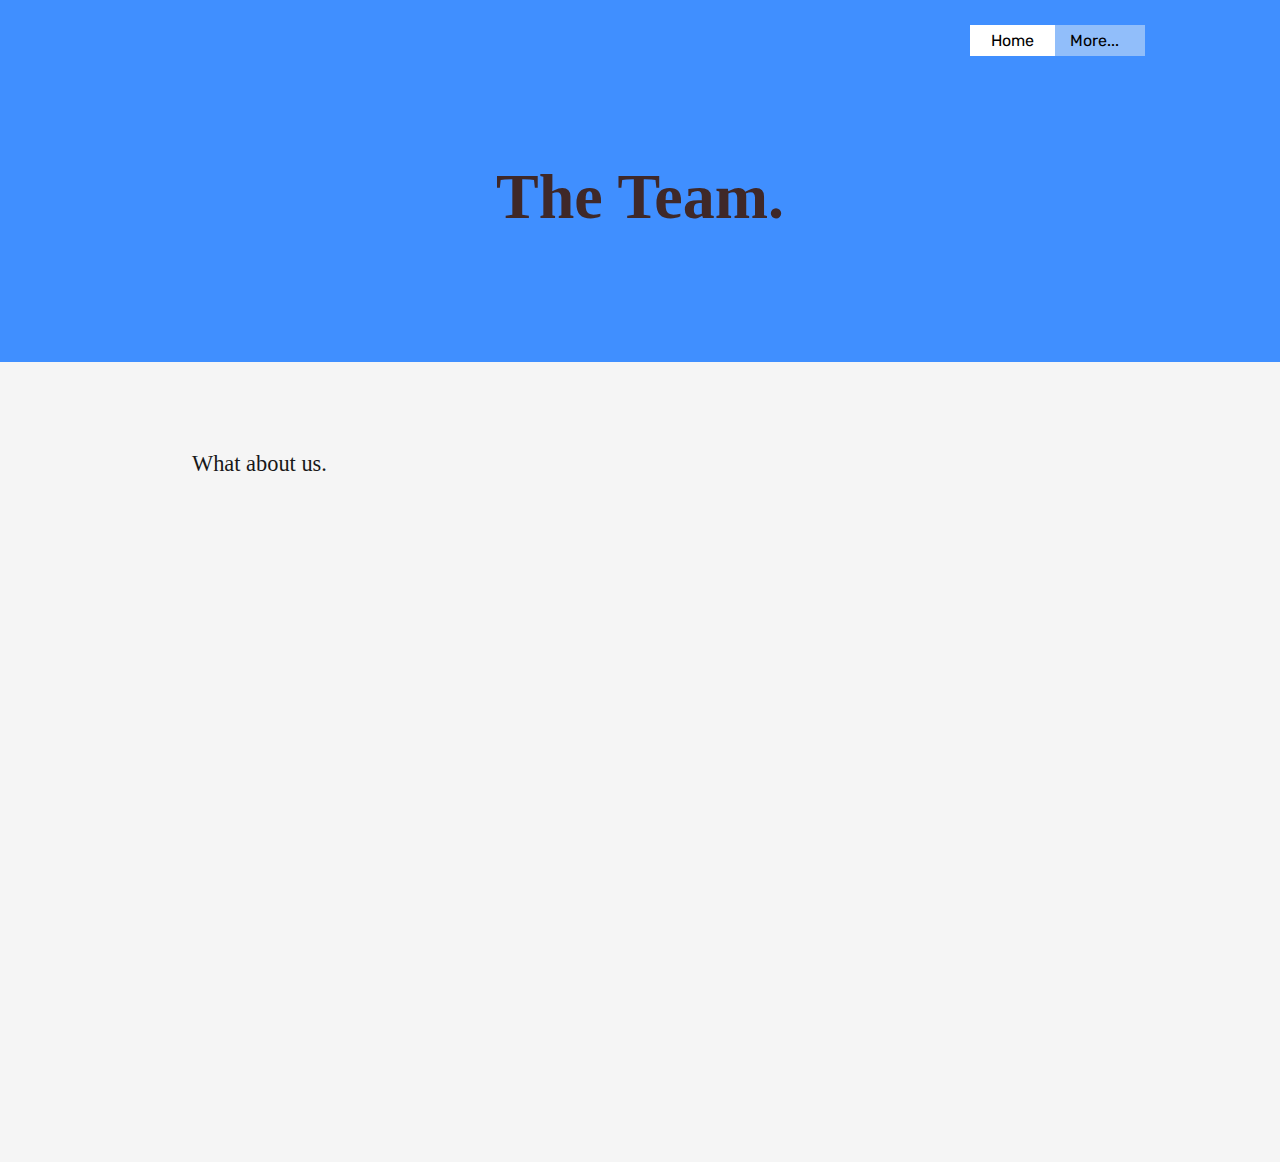
==== about.html @ 15e8714e "more CSS" ====
<!DOCTYPE html>
<html lang="en">

<head>
    <meta charset="UTF-8">
    <meta http-equiv="X-UA-Compatible" content="IE=edge">
    <meta name="viewport" content="width=device-width, initial-scale=1.0">

    <link rel="stylesheet" href="navBar.css">
    <link rel="stylesheet" href="aboutCSS.css">
    <title>Document</title>
</head>

<body class="aboutPage">
    <header class="mainPage">
        <div>
            <ul>
                <li class="active"><a href="index.html">Home</a></li>
                <!-- <li><a href="#atpS">Background</a></li> -->
                <!-- <li><a href="#atpSection">Background/Scope</a></li>
                <li><a href="#tlSection">Timeline</a></li>
                <li><a href="#solutionSection">Solution</a></li>
                <li> -->
                    <div class="dropdown">
                        <button class="dropbtn">More...</button>
                        <div class="dropdown-content">
                            <a href="about.html">About the Team</a>
                            <a href="highlights.html">Highlights</a>
                            <a href="implementation.html">Implementation</a>
                            <a href="lessonsLearned.html">Lessons Learned</a>
                        </div>
                    </div>
        </div>
        </li>
        </ul>
    </header>

    <div id="headerPortion">
        <div class='container'>
            <h1>The Team.</h1>
        </div>
    </div>
    <div id='nav-bg'></div>
    <section id='about'>
        <div class='container'>
            <p>What about us.</p>
        </div>
    </section>
    <script src=
    "https://ajax.googleapis.com/ajax/libs/jquery/3.3.1/jquery.min.js">
        </script>
          
        <!-- Script to change opacity when scrolling the web page -->
        <script>
             $(document).ready(function(){
                $(window).scroll(function(){
                    $('#headerPortion').css("opacity", 1- $(window).scrollTop() / 200)
                })
            })
        </script>
</body>

</html>
---- navBar.css ----
@import url('https://fonts.googleapis.com/css2?family=Libre+Baskerville&family=Rubik:wght@500&display=swap');
header ul{
    float: right;
    list-style-type: none;
    margin-top: 25px;
    margin-right: 15vh;
    background-color: rgba(212, 230, 245, 0.548);
  }
  
  header ul li{
    display: inline-block;
  }
  
 header ul li a{
    text-decoration: none;
    color: rgb(0, 0, 0);
    padding: 5px 20px;
    border: 1px solid transparent;
    transition: 0.6s ease;
    font-family: 'Libre Baskerville', serif;

    font-family: 'Rubik', sans-serif;
    
  }
  
 header ul li a:hover{
    background-color: #fff;
    color: #000;
  }
  
  header ul li.active a{
    background-color: #fff;
    color: #000;
  }

/* Hover Button */


.dropbtn {
    background-color: transparent;
    color: white;
    padding: 12px;
    font-size: 16px;
    border: none;
    cursor: pointer;
    text-decoration: none;
    color: rgb(0, 0, 0);
    padding: 5px 10px;
    border: 1px solid transparent;
    transition: 0.6s ease;
    font-family: 'Libre Baskerville', serif;

    font-family: 'Rubik', sans-serif;
  }
  
  .dropdown {
    position: relative;
    display: inline-block;
    padding-right: 15px;
  }
  
  .dropdown-content {
    display: none;
    position: absolute;
    padding-right: 1px;
    background-color: rgba(78, 78, 78, 0.548);
    min-width: 160px;
    box-shadow: 0px 8px 16px 0px rgba(0, 0, 0, 0.445);
    z-index: 1;
  }
  
  .dropdown-content a {
    color: white;
    padding: 12px 16px;
    text-decoration: none;
    display: block;
  }
  
  .dropdown-content a:hover {background-color: #f1f1f1;}
  .dropdown:hover .dropdown-content {display: block;}
  .dropdown:hover .dropbtn {background-color: #fff;
    color: #000;}
---- aboutCSS.css ----
@import url(https://fonts.googleapis.com/css?family=Montserrat:400,700);
@import url(http://weloveiconfonts.com/api/?family=fontawesome);

[class*="fontawesome-"]:before {
	font-family: "FontAwesome", sans-serif;
}

* {
	margin: 0;
	padding: 0;
	font-family: Century Gothic;
	cursor: default;
	box-sizing: border-box;
}

html {
	scroll-behavior: smooth;
}

/* Main Page & Header Tabs*/

header.mainPage {

	
	max-width: 1800px;
	margin: auto;
	background-size: cover;
  	background-position: center;
}


.aboutPage:before,
.aboutPage:after {
	box-sizing: border-box;
}

body {
	background: #222; 
	margin: 0;
	font-family: "Montserrat", sans-serif;
	font-size: 16px;
	color: rgb(63, 40, 40);
}

.container {
	max-width: 60em;
	min-width: 45em;
	margin: 0 auto;
	padding: 0 2em;
}

#headerPortion {
	position: relative;
	background-color: #408fff;
	padding: 10em 0 8em;
	z-index: -2;
}

#headerPortion h1 {
	font-size: 4em;
	text-align: center;
}

#about {
	background: #f5f5f5;
	height: 50em;
	padding: 5em 0;
}

#about p {
	line-height: 2em;
	font-size: 1.4em;
	margin: 0;
	color: rgb(24, 24, 24);
}
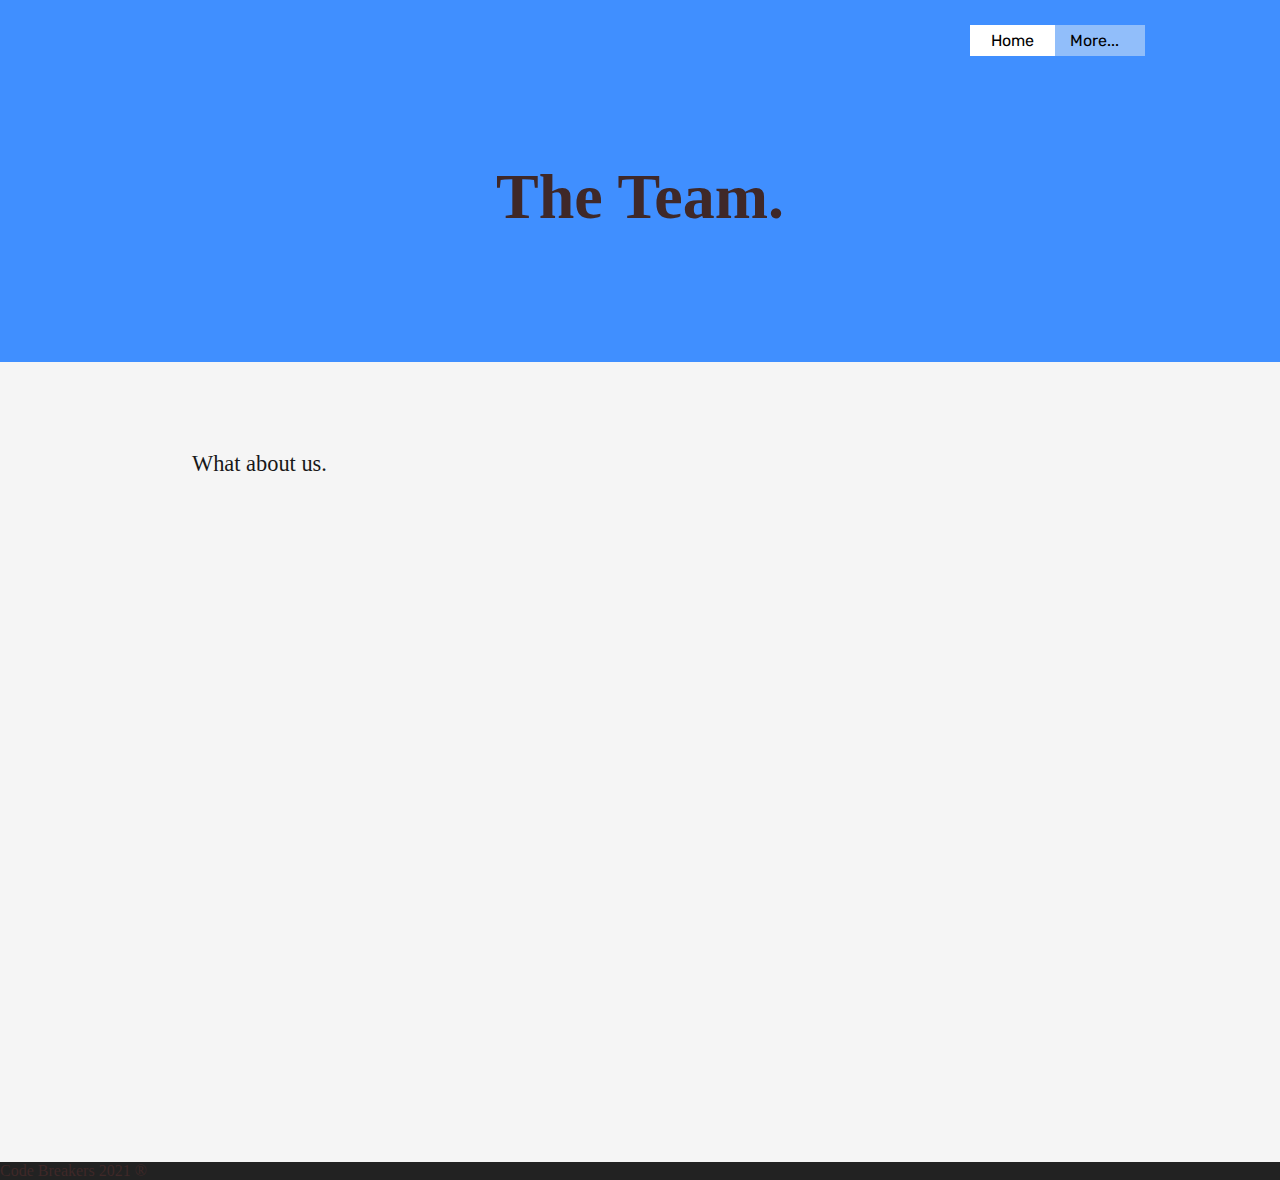
==== commit bf67e5a3: "added more html and css files" ====
--- a/about.html
+++ b/about.html
@@ -8,7 +8,7 @@
 
     <link rel="stylesheet" href="navBar.css">
     <link rel="stylesheet" href="aboutCSS.css">
-    <title>Document</title>
+    <title>The Team.</title>
 </head>
 
 <body class="aboutPage">
@@ -21,15 +21,15 @@
                 <li><a href="#tlSection">Timeline</a></li>
                 <li><a href="#solutionSection">Solution</a></li>
                 <li> -->
-                    <div class="dropdown">
-                        <button class="dropbtn">More...</button>
-                        <div class="dropdown-content">
-                            <a href="about.html">About the Team</a>
-                            <a href="highlights.html">Highlights</a>
-                            <a href="implementation.html">Implementation</a>
-                            <a href="lessonsLearned.html">Lessons Learned</a>
-                        </div>
+                <div class="dropdown">
+                    <button class="dropbtn">More...</button>
+                    <div class="dropdown-content">
+                        <a href="about.html">About Us</a>
+                        <a href="highlights.html">Highlights</a>
+                        <a href="implementation.html">Implementation</a>
+                        <a href="prototypes.html">Prototypes</a>
                     </div>
+                </div>
         </div>
         </li>
         </ul>
@@ -46,18 +46,24 @@
             <p>What about us.</p>
         </div>
     </section>
-    <script src=
-    "https://ajax.googleapis.com/ajax/libs/jquery/3.3.1/jquery.min.js">
-        </script>
-          
-        <!-- Script to change opacity when scrolling the web page -->
-        <script>
-             $(document).ready(function(){
-                $(window).scroll(function(){
-                    $('#headerPortion').css("opacity", 1- $(window).scrollTop() / 200)
-                })
+    <script src="https://ajax.googleapis.com/ajax/libs/jquery/3.3.1/jquery.min.js">
+    </script>
+
+    <!-- Script to change opacity when scrolling the web page -->
+    <script>
+        $(document).ready(function () {
+            $(window).scroll(function () {
+                $('#headerPortion').css("opacity", 1 - $(window).scrollTop() / 200)
             })
-        </script>
+        })
+    </script>
+
+    <!-- footer -->
+    <section class="footer">
+        <button onclick="topFunction()" id="button-top" style="display: inline-block;">Back to Top</button>
+        <script src="buttonTop.js" type="text/javascript"></script>
+        <p>Code Breakers 2021 ®</p>
+    </section>
 </body>
 
 </html>--- a/navBar.css
+++ b/navBar.css
@@ -1,83 +1,147 @@
 @import url('https://fonts.googleapis.com/css2?family=Libre+Baskerville&family=Rubik:wght@500&display=swap');
-header ul{
-    float: right;
-    list-style-type: none;
-    margin-top: 25px;
-    margin-right: 15vh;
-    background-color: rgba(212, 230, 245, 0.548);
-  }
-  
-  header ul li{
-    display: inline-block;
-  }
-  
- header ul li a{
-    text-decoration: none;
-    color: rgb(0, 0, 0);
-    padding: 5px 20px;
-    border: 1px solid transparent;
-    transition: 0.6s ease;
-    font-family: 'Libre Baskerville', serif;
 
-    font-family: 'Rubik', sans-serif;
-    
-  }
-  
- header ul li a:hover{
-    background-color: #fff;
-    color: #000;
-  }
-  
-  header ul li.active a{
-    background-color: #fff;
-    color: #000;
-  }
+header ul {
+  float: right;
+  list-style-type: none;
+  margin-top: 25px;
+  margin-right: 15vh;
+  background-color: rgba(212, 230, 245, 0.548);
+}
+
+header ul li {
+  display: inline-block;
+}
+
+header ul li a {
+  text-decoration: none;
+  color: rgb(0, 0, 0);
+  padding: 5px 20px;
+  border: 1px solid transparent;
+  transition: 0.6s ease;
+  font-family: 'Libre Baskerville', serif;
+
+  font-family: 'Rubik', sans-serif;
+
+}
+
+header ul li a:hover {
+  background-color: #fff;
+  color: #000;
+}
+
+header ul li.active a {
+  background-color: #fff;
+  color: #000;
+}
 
 /* Hover Button */
 
 
 .dropbtn {
-    background-color: transparent;
-    color: white;
-    padding: 12px;
-    font-size: 16px;
-    border: none;
-    cursor: pointer;
-    text-decoration: none;
-    color: rgb(0, 0, 0);
-    padding: 5px 10px;
-    border: 1px solid transparent;
-    transition: 0.6s ease;
-    font-family: 'Libre Baskerville', serif;
+  background-color: transparent;
+  color: white;
+  padding: 12px;
+  font-size: 16px;
+  border: none;
+  cursor: pointer;
+  text-decoration: none;
+  color: rgb(0, 0, 0);
+  padding: 5px 10px;
+  border: 1px solid transparent;
+  transition: 0.6s ease;
+  font-family: 'Libre Baskerville', serif;
 
-    font-family: 'Rubik', sans-serif;
+  font-family: 'Rubik', sans-serif;
+}
+
+.dropdown {
+  position: relative;
+  display: inline-block;
+  padding-right: 15px;
+}
+
+.dropdown-content {
+  display: none;
+  position: absolute;
+  padding-right: 1px;
+  background-color: rgba(78, 78, 78, 0.548);
+  min-width: 160px;
+  box-shadow: 0px 8px 16px 0px rgba(0, 0, 0, 0.445);
+  z-index: 1;
+}
+
+.dropdown-content a {
+  color: white;
+  padding: 12px 16px;
+  text-decoration: none;
+  display: block;
+}
+
+.dropdown-content a:hover {
+  background-color: #f1f1f1;
+}
+
+.dropdown:hover .dropdown-content {
+  display: block;
+}
+
+.dropdown:hover .dropbtn {
+  background-color: #fff;
+  color: #000;
+}
+
+
+/* Button to top */
+#button-top {
+  display: none;
+  /* Hidden by default */
+  position: fixed;
+  /* Fixed/sticky position */
+  bottom: 20px;
+  /* Place the button at the bottom of the page */
+  right: 30%;
+  /* Place the button 30px from the right */
+  z-index: 99;
+  /* Make sure it does not overlap */
+  border: none;
+  /* Remove borders */
+  background-color: #c9050591;
+  /* Set a background color */
+  color: white;
+  /* Text color */
+  cursor: pointer;
+  /* Add a mouse pointer on hover */
+  padding: 10px;
+  /* Some padding */
+  border-radius: 4px;
+  /* Rounded corners */
+  font-size: 14px;
+  /* Increase font size */
+  line-height: 1em;
+  width: 40%;
+  text-shadow: 0;
+  opacity: 70%;
+}
+
+#button-top:hover {
+  background-color: #ff2626b0;
+  box-shadow: rgba(0, 0, 0, .6) 0 3px 6px;
+  text-shadow: 0;
+}
+
+input[type=text],
+select,
+textarea {
+  width: 100%;
+  padding: 12px;
+  border: 1px solid #ccc;
+  border-radius: 4px;
+  resize: vertical;
+}
+
+@media screen and (min-width:1000px) {
+  #button-top {
+    right: 20px;
+    max-width: 128px;
   }
-  
-  .dropdown {
-    position: relative;
-    display: inline-block;
-    padding-right: 15px;
-  }
-  
-  .dropdown-content {
-    display: none;
-    position: absolute;
-    padding-right: 1px;
-    background-color: rgba(78, 78, 78, 0.548);
-    min-width: 160px;
-    box-shadow: 0px 8px 16px 0px rgba(0, 0, 0, 0.445);
-    z-index: 1;
-  }
-  
-  .dropdown-content a {
-    color: white;
-    padding: 12px 16px;
-    text-decoration: none;
-    display: block;
-  }
-  
-  .dropdown-content a:hover {background-color: #f1f1f1;}
-  .dropdown:hover .dropdown-content {display: block;}
-  .dropdown:hover .dropbtn {background-color: #fff;
-    color: #000;}
-  +}--- a/aboutCSS.css
+++ b/aboutCSS.css
@@ -21,11 +21,11 @@
 
 header.mainPage {
 
-	
+
 	max-width: 1800px;
 	margin: auto;
 	background-size: cover;
-  	background-position: center;
+	background-position: center;
 }
 
 
@@ -35,7 +35,7 @@
 }
 
 body {
-	background: #222; 
+	background: #222;
 	margin: 0;
 	font-family: "Montserrat", sans-serif;
 	font-size: 16px;
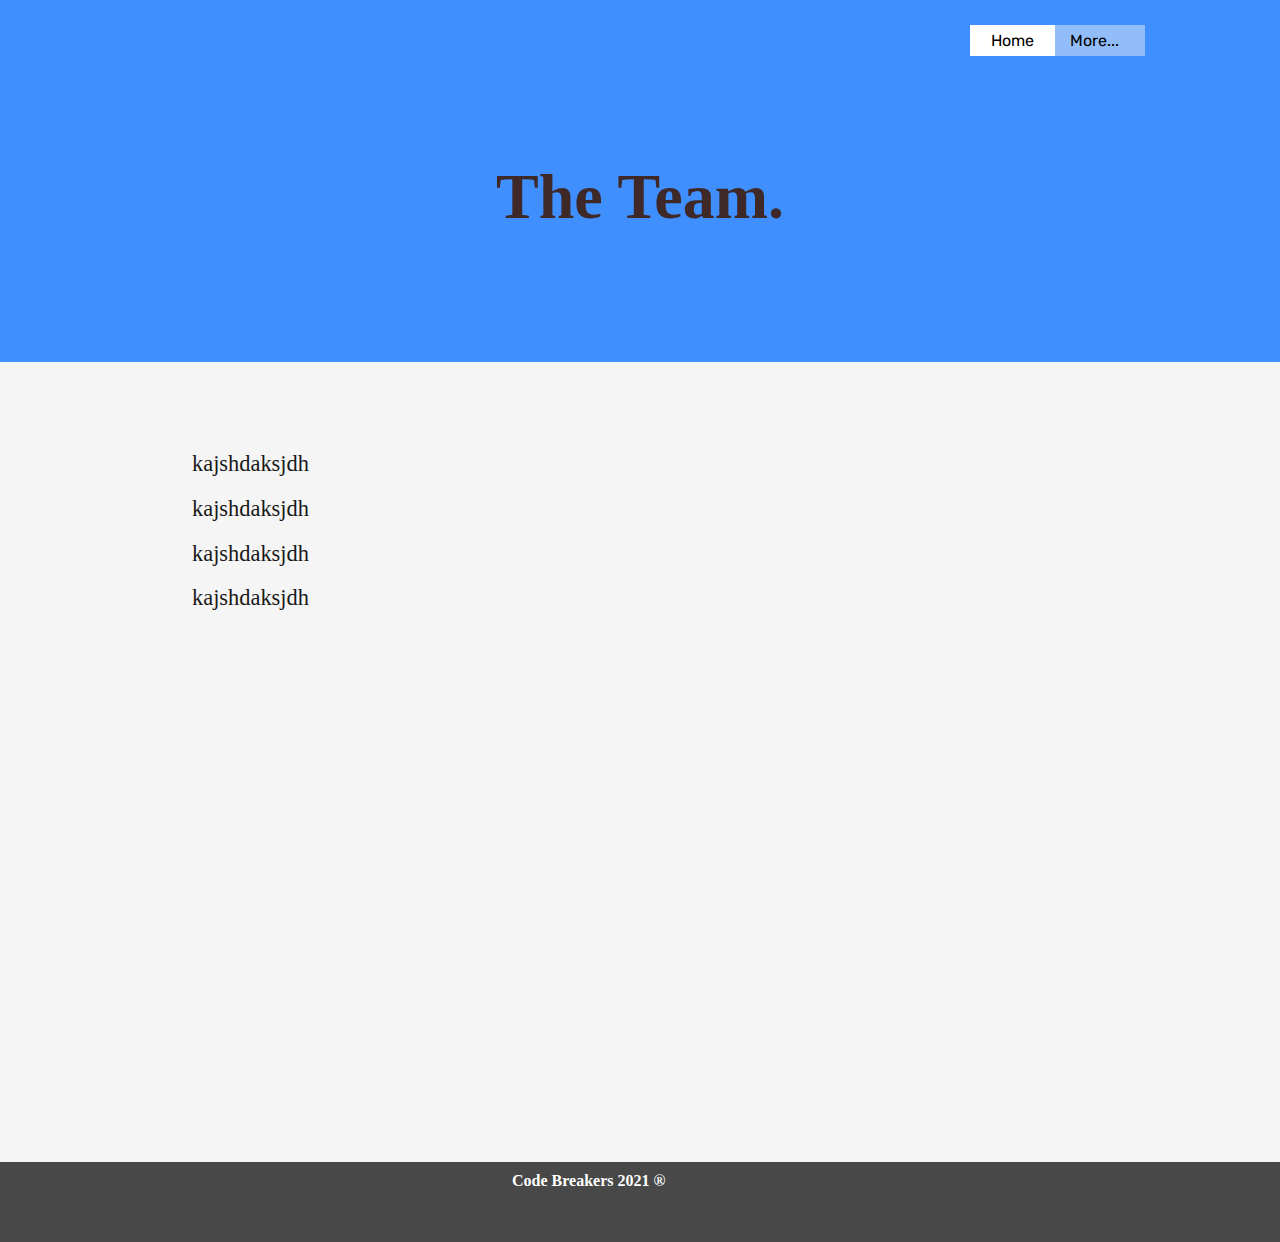
==== commit e6869eb4: "updated and added new files" ====
--- a/about.html
+++ b/about.html
@@ -24,7 +24,6 @@
                 <div class="dropdown">
                     <button class="dropbtn">More...</button>
                     <div class="dropdown-content">
-                        <a href="about.html">About Us</a>
                         <a href="highlights.html">Highlights</a>
                         <a href="implementation.html">Implementation</a>
                         <a href="prototypes.html">Prototypes</a>
@@ -43,7 +42,16 @@
     <div id='nav-bg'></div>
     <section id='about'>
         <div class='container'>
-            <p>What about us.</p>
+            <p>kajshdaksjdh</p>
+        </div>
+        <div class='container'>
+            <p>kajshdaksjdh</p>
+        </div>
+        <div class='container'>
+            <p>kajshdaksjdh</p>
+        </div>
+        <div class='container'>
+            <p>kajshdaksjdh</p>
         </div>
     </section>
     <script src="https://ajax.googleapis.com/ajax/libs/jquery/3.3.1/jquery.min.js">
--- a/aboutCSS.css
+++ b/aboutCSS.css
@@ -72,4 +72,17 @@
 	font-size: 1.4em;
 	margin: 0;
 	color: rgb(24, 24, 24);
-}+}
+
+.footer {
+    background-color: #484848;
+    height: 80px;
+    padding-top: 10px;
+  }
+  
+  .footer p {
+    color: white;
+    font-weight: bold;
+    font-size: 16px;
+    padding-left: 40%;
+  }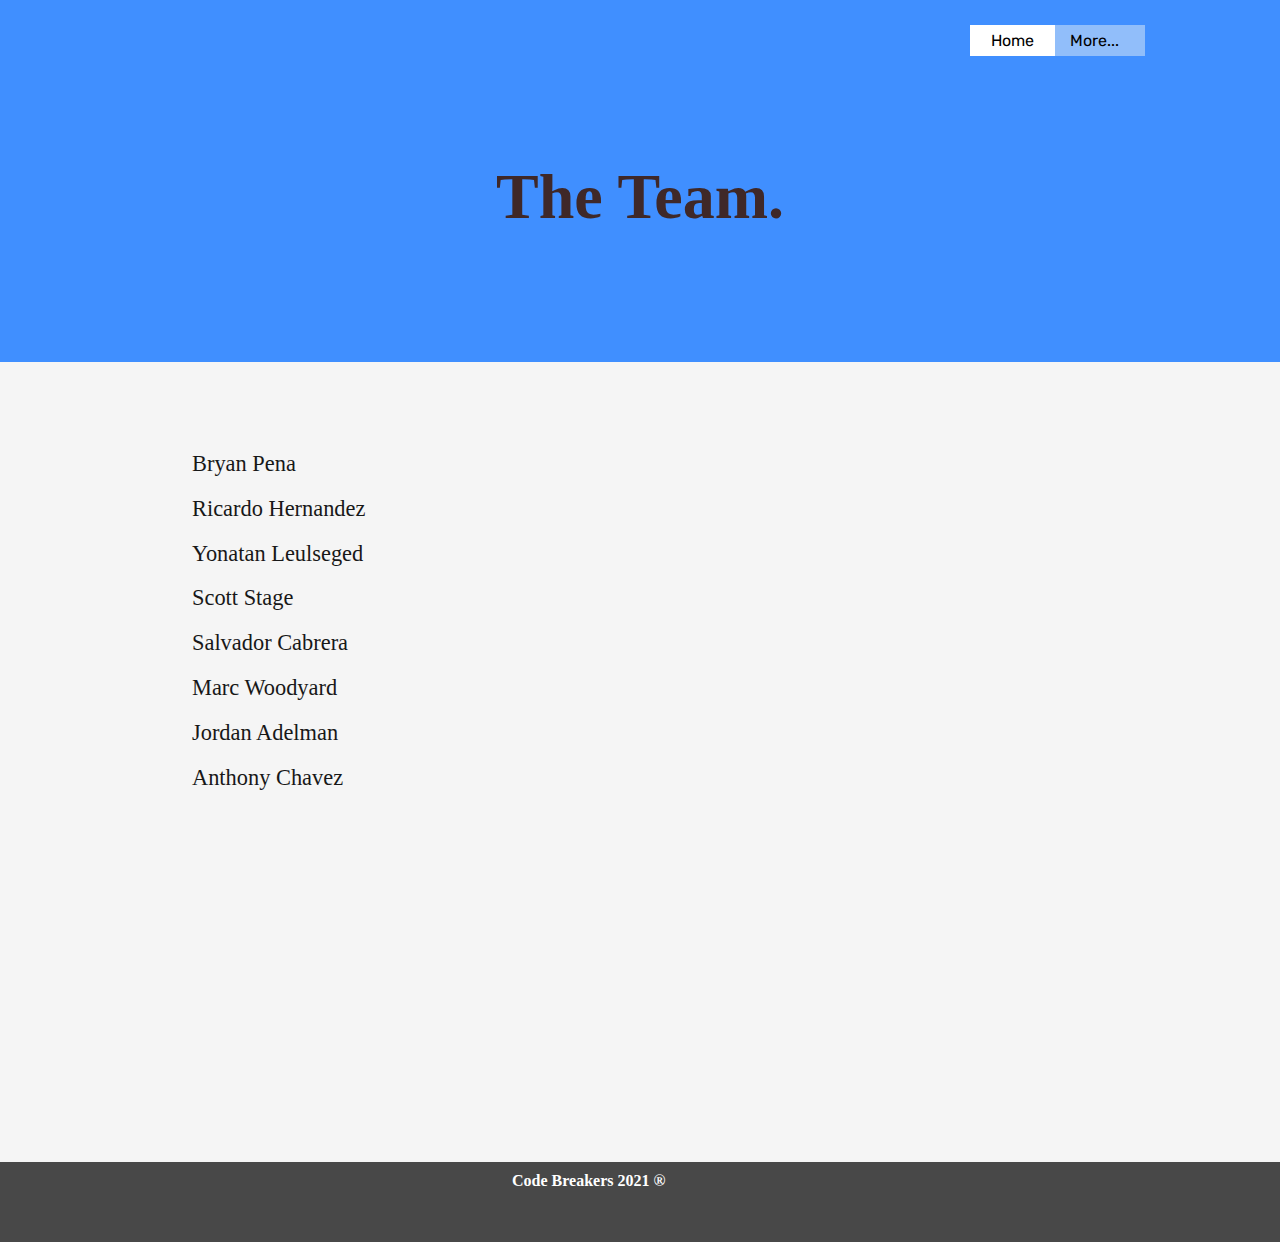
==== commit 9ee9fd44: "updating files" ====
--- a/about.html
+++ b/about.html
@@ -42,16 +42,28 @@
     <div id='nav-bg'></div>
     <section id='about'>
         <div class='container'>
-            <p>kajshdaksjdh</p>
+            <p>Bryan Pena</p>
         </div>
         <div class='container'>
-            <p>kajshdaksjdh</p>
+            <p>Ricardo Hernandez</p>
         </div>
         <div class='container'>
-            <p>kajshdaksjdh</p>
+            <p>Yonatan Leulseged</p>
         </div>
         <div class='container'>
-            <p>kajshdaksjdh</p>
+            <p>Scott Stage</p>
+        </div>
+        <div class='container'>
+            <p>Salvador Cabrera</p>
+        </div>
+        <div class='container'>
+            <p>Marc Woodyard</p>
+        </div>
+        <div class='container'>
+            <p>Jordan Adelman</p>
+        </div>
+        <div class='container'>
+            <p>Anthony Chavez</p>
         </div>
     </section>
     <script src="https://ajax.googleapis.com/ajax/libs/jquery/3.3.1/jquery.min.js">
